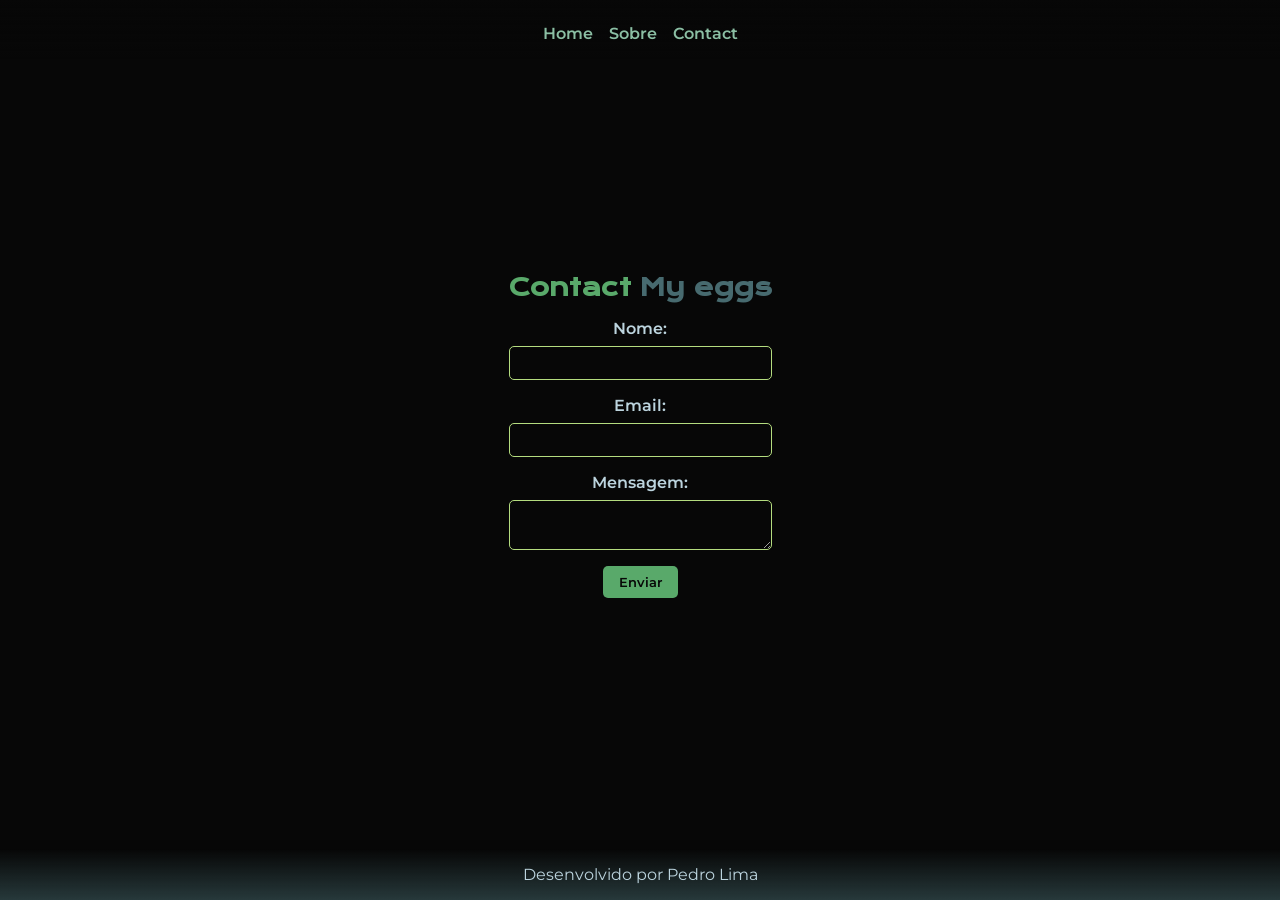
==== contact.html @ 2978e4dd "Add files via upload" ====
<!DOCTYPE html>
<html lang="pt-br">
<head>
    <meta charset="UTF-8">
    <meta http-equiv="X-UA-Compatible" content="IE=edge">
    <meta name="viewport" content="width=device-width, initial-scale=1.0">
    <title>MisHuevos - Sobre</title>
    <link rel="stylesheet" href="styles/style.css">
    <link rel="stylesheet" href="styles/reset.css">
</head>
<body>
    <header class="cabecalho">
        <nav class="cabecalho_menu">
            <ul class="cabecalho_menu_lista">
                <li class="cabecalho_menu_item"><a class="cabecalho_menu_link" href="index.html">Home</a></li>
                <li class="cabecalho_menu_item"><a class="cabecalho_menu_link" href="about.html">Sobre</a></li>
                <li class="cabecalho_menu_item"><a class="cabecalho_menu_link" href="contact.html">Contact</a></li>
            </ul>
        </nav>
    </header>

    <main class="formulario">
        <section>
            <h1 class="formulario_titulo">Contact <strong class="huevos">My eggs</strong></h1>
            <form class="formulario_form" action="https://formspree.io/f/xjvjlzqk" method="POST">
                <label for="nome" class="formulario_label">Nome:</label>
                <input type="text" id="nome" name="nome" class="formulario_input" required>

                <label for="email" class="formulario_label">Email:</label>
                <input type="email" id="email" name="_replyto" class="formulario_input" required>
                <label for="mensagem" class="formulario_label">Mensagem:</label>
                <textarea id="mensagem" name="mensagem" class="formulario_textarea" required></textarea>
                <button type="submit" class="formulario_botao">Enviar</button>
            </form>

        </section>
    </main>

    <footer class="rodape">
        <p class="rodape_texto">Desenvolvido por Pedro Lima</p>
    </footer>
</body>
</html>
---- styles/style.css ----
@import url('https://fonts.googleapis.com/css2?family=Krona+One&display=swap');
@import url('https://fonts.googleapis.com/css2?family=Krona+One&family=Montserrat:ital,wght@0,100..900;1,100..900&display=swap');

:root {
    --cor-fundo: #070707;
    --cor-texto: #BCD4DE;
    --cor-destaque: #59A96A;
    --cor-link: #1E90FF;
    --cor-botao: #8BBFA4;
    --cor-botao-hover: #B4DC7F;
    --cor-rodape: #27393B;
    --cor-huevos: #476A6F;
    --cor-huevos-hover: #e20799;
    --fonte-primaria: 'Krona One', sans-serif;
    --fonte-secundaria: 'Montserrat', sans-serif;
    --font-size: 16px;
    --font-size-mobile: 14px;
}




.cabecalho {
    background: linear-gradient(to bottom, var(--cor-fundo), transparent);
    padding: 1rem;
    text-align: center;
    font-family: var(--fonte-primaria);
    position: fixed;
    top: 0;                
    left: 0;
    width: 100%;           
    z-index: 1000; 
}

.cabecalho_menu {
    display: flex;
    align-items: center;
    justify-content: center;
    gap: 1rem;
    margin-top: 0.5rem;
}

.cabecalho_menu_lista {
    display: flex;
    flex-direction: row;
    justify-content: center;
    align-items: center;
    gap: 1rem;
    list-style: none;
    padding: 0;
    margin: 0;
    user-select: none;
}

.cabecalho_menu_lista li {
    font-family: 'Montserrat', sans-serif;
    font-weight: 600;
}

.cabecalho_menu_link {
    color: var(--cor-botao);
    transition: 0.6s;
}

.cabecalho_menu_link:hover {
    color: var(--cor-botao-hover);
}

body {
    margin-top: 1.25rem;
    background-color: var(--cor-fundo);
    color: var(--cor-texto);
    box-sizing: border-box;
    font-size: var(--font-size);
}

.huevos {
    color: var(--cor-huevos);
    transition: color 0.6s;
}

.huevos:hover {
    color: var(--cor-huevos-hover);
}

.apresentacao_titulo {
    font-family: var(--fonte-primaria);
    font-size: 2em;
    font-weight: bold;
    color: var(--cor-destaque);
}

.apresentacao {
    display: flex;
    align-items: center;
    justify-content: center;
    flex-wrap: wrap;
    padding-top: 6rem;
    padding-bottom: 6rem;
    min-height: 100vh; 
    box-sizing: border-box;
    flex-wrap: wrap;
}

.apresentacao_texto {
    text-align: center;
    font-family: var(--fonte-secundaria);
    display: flex;
    flex-direction: column;
    justify-content: center;
    align-items: center;
    padding: 2rem;
    width: 100%;
}

.apresentacao_links {
    display: flex;
    justify-content: center;
    align-items: center;
    gap: 0.5rem;
    padding: 1rem;
    user-select: none;
}

.apresentacao_links_titulo{
    display: flex;
    font-family: var(--fonte-primaria);
    font-size: 1em;
    font-weight: bold;
    color: var(--cor-destaque);
    margin-bottom: 0.5rem;
}

.apresentacao_links_link {
    font-family: var(--fonte-secundaria);
    font-weight: 600;
    color: var(--cor-fundo);
    background-color: var(--cor-destaque);
    padding: 0.5rem 1rem;
    border-radius: 0.313rem;
    transition: background-color 0.3s ease;
    box-shadow: var(--cor-rodape) 0rem 0rem 0.938rem;
    text-decoration: none; 
    width: 150px;
    height: 40px;
    display: flex;
    align-items: center;
    justify-content: center;
    box-sizing: border-box;
    transition: 0.6s;
}

.apresentacao_links_link:hover {
    background-color: var(--cor-botao-hover);
}

.apresentacao_links_icones {
    display: flex;
    align-items: center;
    justify-content: center;
    margin-right: 0.5rem;
    margin-left: -0.5rem;
}

.apresentacao_imagens {
    position: relative;
    display: flex;
    justify-content: center;
    align-items: center;
    flex-wrap: wrap;
    border-radius: 5%;
    border: var(--cor-botao-hover) 2px solid;
    width: 19rem;
    height: 12.75rem;
    margin-top: 3.5rem;
    margin-bottom: 3.5rem;
    user-select: none;
    box-shadow: var(--cor-rodape) 0rem 0rem 0.938rem;
}

.apresentacao_imagens_img1 {
    position:absolute;
    top: 0.625rem;
    right: 0.625rem;
    border-radius: 5%;
}

a {
    color: var(--cor-link);
    text-decoration: none;
}

.rodape {
    position:fixed;
    bottom: 0;
    width: 100%;
    color: var(--cor-texto);
    text-align: center;
    padding: 1rem;
    font-family: var(--fonte-secundaria);
    background: linear-gradient(to bottom, transparent, var(--cor-rodape));
}

.rodape a {
    color: var(--cor-link);
    text-decoration: none;
}

.formulario {
    margin-top: 15rem;
    display: flex;
    flex-direction: column;
    align-items: center;
    justify-content: center;
    padding: 2rem;
}

.formulario input, .formulario textarea {
    width: 100%;
    max-width: 400px;
    padding: 0.5rem;
    margin-bottom: 1rem;
    border: 1px solid var(--cor-botao-hover);
    border-radius: 0.313rem;
    font-family: var(--fonte-secundaria);
    background-color: var(--cor-fundo);
    color: var(--cor-texto);
    box-sizing: border-box;
    transition: 0.6s ease;
}

.formulario input:focus, .formulario textarea:focus {
    outline: none;
    border-color: var(--cor-destaque);
}

.formulario_titulo {
    text-align: center;
    font-family: var(--fonte-primaria);
    font-size: 1.5em;
    color: var(--cor-destaque);
    margin-bottom: 1rem;
}

.formulario_form {
    display: flex;
    flex-direction: column;
    align-items: center;
    justify-content: center;
}

.formulario_label {
    font-family: var(--fonte-secundaria);
    font-weight: 600;
    color: var(--cor-texto);
    margin-bottom: 0.5rem;
}

.formulario_botao {
    background-color: var(--cor-destaque);
    color: #070707;
    padding: 0.5rem 1rem;
    border: none;
    border-radius: 0.313rem;
    cursor: pointer;
    font-family: var(--fonte-secundaria);
    font-weight: 600;
    transition: background-color 0.3s ease;
}

.formulario_botao:hover {
    background-color: var(--cor-botao-hover);
}

@media (max-width: 600px) {
  .apresentacao_links {
    flex-direction: column;
    gap: 1rem;
  }

  .apresentacao_links_link {
    width: 100%;
    max-width: 300px;
    
  }

  .apresentacao_links_icones {
    margin: 0;
  }

  .apresentacao_imagens {
    width: 70%;
    max-height: 7.3rem;
    max-width: 217.69px;
  }

  .apresentacao_imagens_img1 {
    max-width: 100%;
    max-height: 7.3rem;
  }
}
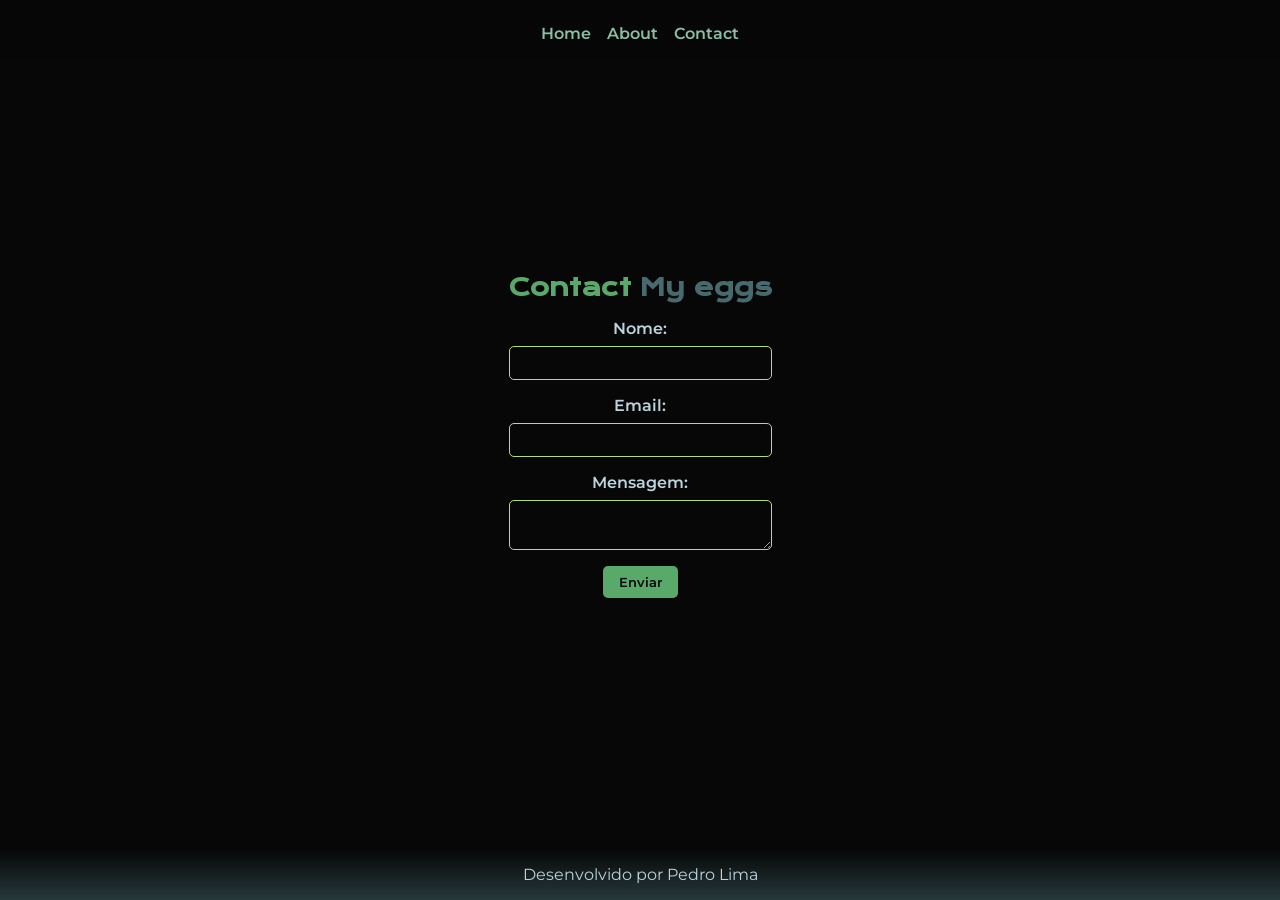
==== commit 7f62339c: "Update contact.html" ====
--- a/contact.html
+++ b/contact.html
@@ -13,7 +13,7 @@
         <nav class="cabecalho_menu">
             <ul class="cabecalho_menu_lista">
                 <li class="cabecalho_menu_item"><a class="cabecalho_menu_link" href="index.html">Home</a></li>
-                <li class="cabecalho_menu_item"><a class="cabecalho_menu_link" href="about.html">Sobre</a></li>
+                <li class="cabecalho_menu_item"><a class="cabecalho_menu_link" href="about.html">About</a></li>
                 <li class="cabecalho_menu_item"><a class="cabecalho_menu_link" href="contact.html">Contact</a></li>
             </ul>
         </nav>
@@ -40,4 +40,4 @@
         <p class="rodape_texto">Desenvolvido por Pedro Lima</p>
     </footer>
 </body>
-</html>+</html>
